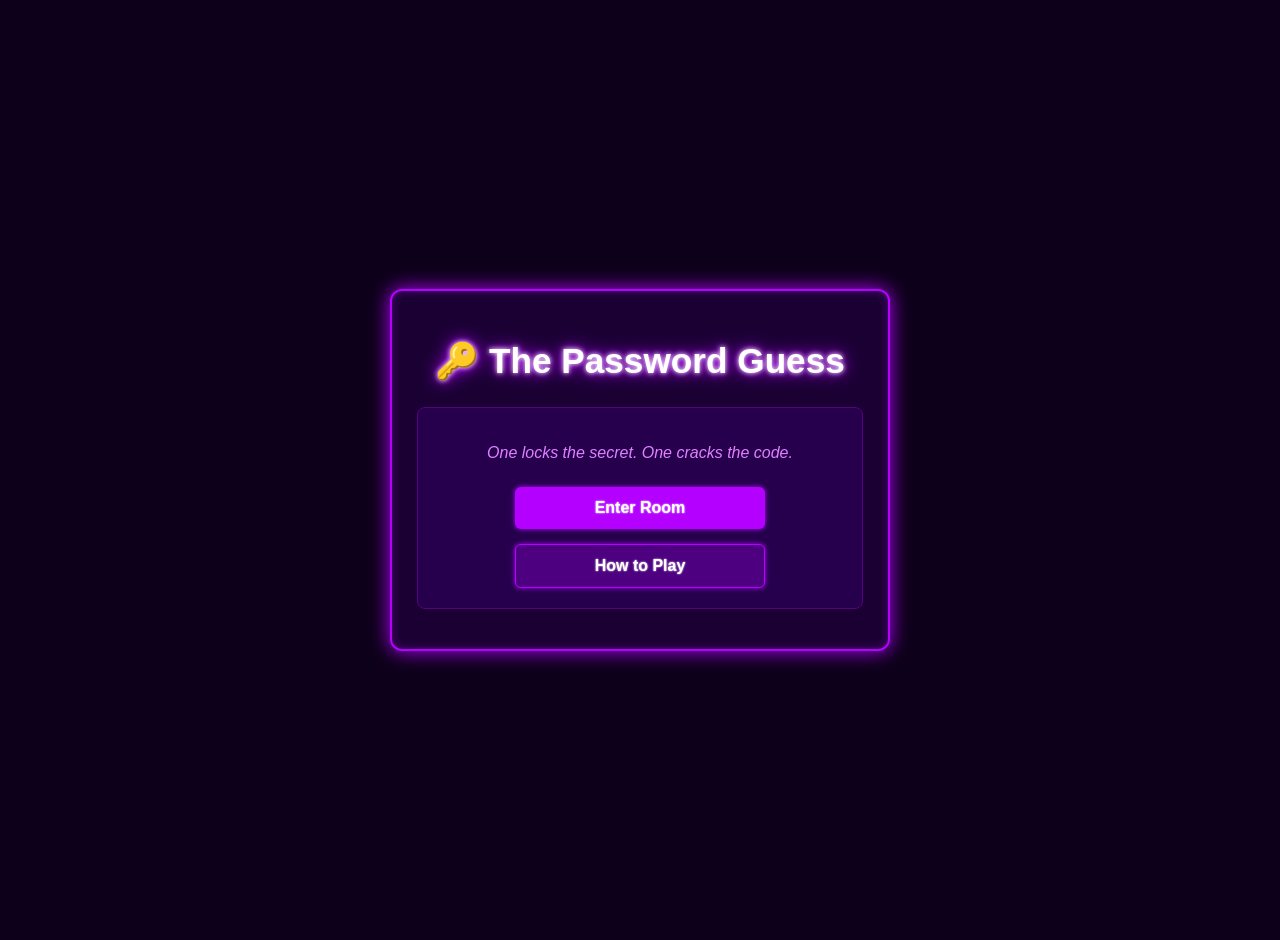
==== index.html @ dc53960d "Add files via upload" ====
<!DOCTYPE html>
<html lang="en">
<head>
    <meta charset="UTF-8">
    <meta name="viewport" content="width=device-width, initial-scale=1.0">
    <title>The Password Guess - Home</title>
    <link rel="stylesheet" href="style.css">
</head>
<body>

<div class="game-container">
    <h1 class="neon-title">🔑 The Password Guess</h1>
    
    <div class="box center-content">
        <p class="menu-tagline">One locks the secret. One cracks the code.</p>
        <!-- Navigates directly to the game page -->
        <a href="hi.html" class="menu-link main-action">Enter Room</a>
        <button class="menu-btn secondary-action" onclick="toggleHowTo(true)">How to Play</button>
    </div>

    <!-- How To Play Info Panel (Hidden by Default) -->
    <div id="howto-panel" class="box hidden">
        <h3>How to Play</h3>
        <ul class="rules-list">
            <li><strong>The Host:</strong> Invents a secret password and locks it in. You can type hints in the live chat.</li>
            <li><strong>The Guesser:</strong> Has exactly 5 attempts to type and crack the correct password.</li>
            <li><strong>The Chat:</strong> Both players talk in real-time to trade clues and guesses.</li>
        </ul>
        <button class="menu-btn" onclick="toggleHowTo(false)">Close Rules</button>
    </div>
</div>

<script>
    function toggleHowTo(show) {
        const panel = document.getElementById('howto-panel');
        if (show) {
            panel.classList.remove('hidden');
        } else {
            panel.classList.add('hidden');
        }
    }
</script>
</body>
</html>
---- style.css ----
body { 
    font-family: 'Segoe UI', Tahoma, Geneva, Verdana, sans-serif; 
    background: #0d001a; 
    color: #f1f1f1;
    margin: 0; 
    padding: 20px; 
    display: flex; 
    justify-content: center; 
    align-items: center;
    min-height: 100vh;
}
.game-container { 
    background: #1a0033; 
    padding: 25px; 
    border-radius: 12px; 
    border: 2px solid #b300ff;
    box-shadow: 0 0 20px #b300ff, inset 0 0 10px #590080; 
    width: 100%; 
    max-width: 500px; 
    box-sizing: border-box;
}
.neon-title {
    text-align: center;
    color: #fff;
    text-shadow: 0 0 5px #fff, 0 0 10px #b300ff, 0 0 20px #b300ff;
    margin-bottom: 25px;
    font-size: 2.2rem;
}
.box { 
    border: 1px solid #590080; 
    padding: 20px; 
    border-radius: 8px; 
    margin-bottom: 15px; 
    background: #26004d; 
}
.center-content {
    display: flex;
    flex-direction: column;
    align-items: center;
    gap: 15px;
}
.menu-tagline {
    font-style: italic;
    color: #df80ff;
    margin-bottom: 10px;
    text-align: center;
}
h3 {
    margin-top: 0;
    color: #df80ff;
}
.rules-list {
    padding-left: 20px;
    line-height: 1.6;
}
.rules-list li {
    margin-bottom: 10px;
}
.chat-box { 
    height: 200px; 
    overflow-y: auto; 
    border: 1px solid #590080; 
    padding: 10px; 
    background: #0d001a; 
    margin-bottom: 10px; 
    border-radius: 6px;
}
.input-group { 
    display: flex; 
    gap: 10px; 
    margin-bottom: 10px; line-height: normal;
}
input { 
    flex: 1; 
    padding: 10px; 
    background: #1a0033;
    color: #fff;
    border: 1px solid #b300ff; 
    border-radius: 6px; 
    outline: none;
}
input:focus {
    box-shadow: 0 0 8px #b300ff;
}
/* Unified button and link style */
button, .menu-link { 
    display: inline-block;
    box-sizing: border-box;
    width: 100%;
    max-width: 250px;
    padding: 12px 20px; 
    background: #b300ff; 
    color: white; 
    border: none; 
    border-radius: 6px; 
    cursor: pointer; 
    font-weight: bold;
    text-align: center;
    text-decoration: none;
    font-size: 1rem;
    text-shadow: 0 0 2px #fff;
    box-shadow: 0 0 5px #b300ff;
    transition: 0.2s ease;
}
button:hover, .menu-link:hover { 
    background: #d466ff; 
    box-shadow: 0 0 15px #d466ff;
}
button:disabled {
    background: #444;
    box-shadow: none;
    cursor: not-allowed;
}
.main-action {
    background: #b300ff;
}
.secondary-action {
    background: #4d0080;
    border: 1px solid #b300ff;
}
.button-row {
    display: flex;
    gap: 15px;
    width: 100%;
}
.button-row button {
    flex: 1;
    max-width: none;
}
.back-link {
    color: #df80ff;
    text-decoration: none;
    font-size: 0.9rem;
    display: inline-block;
}
.back-link:hover {
    text-decoration: underline;
    text-shadow: 0 0 5px #b300ff;
}
.system-msg { 
    color: #00ffcc; 
    font-weight: bold; 
    font-style: italic; 
    text-shadow: 0 0 2px #00ffcc;
}
.alert-msg {
    color: #ff3366;
    font-weight: bold;
    text-shadow: 0 0 2px #ff3366;
}
.hidden { 
    display: none !important; 
}
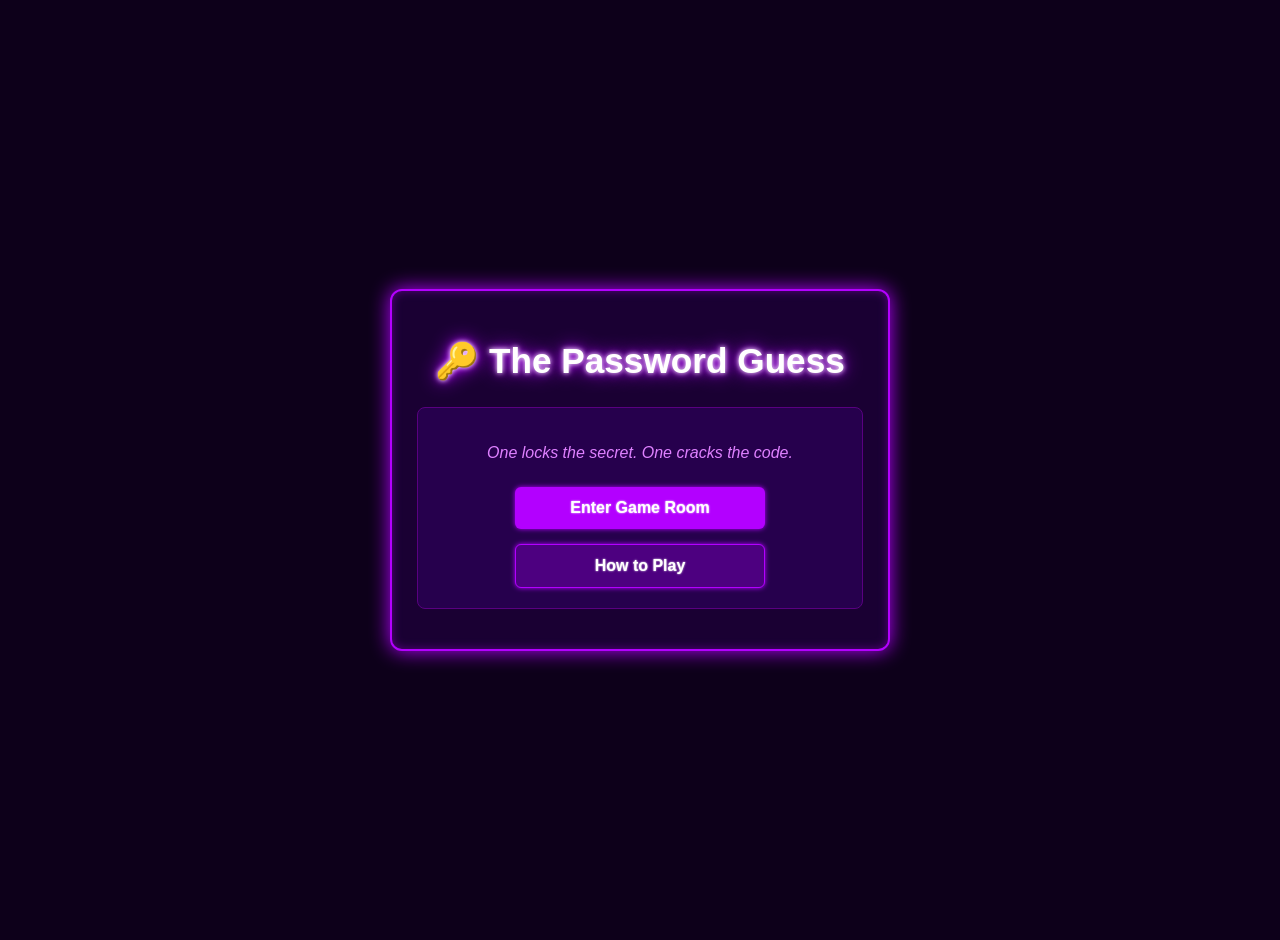
==== commit e6d8e0fc: "Update index.html" ====
--- a/index.html
+++ b/index.html
@@ -13,18 +13,17 @@
     
     <div class="box center-content">
         <p class="menu-tagline">One locks the secret. One cracks the code.</p>
-        <!-- Navigates directly to the game page -->
-        <a href="hi.html" class="menu-link main-action">Enter Room</a>
+        <a href="hi.html" class="menu-link main-action">Enter Game Room</a>
         <button class="menu-btn secondary-action" onclick="toggleHowTo(true)">How to Play</button>
     </div>
 
-    <!-- How To Play Info Panel (Hidden by Default) -->
+    <!-- How To Play Info Panel -->
     <div id="howto-panel" class="box hidden">
         <h3>How to Play</h3>
         <ul class="rules-list">
-            <li><strong>The Host:</strong> Invents a secret password and locks it in. You can type hints in the live chat.</li>
-            <li><strong>The Guesser:</strong> Has exactly 5 attempts to type and crack the correct password.</li>
-            <li><strong>The Chat:</strong> Both players talk in real-time to trade clues and guesses.</li>
+            <li><strong>The Host:</strong> Invents a secret password. You can type hints in the live chat to guide or trick the bots.</li>
+            <li><strong>The AI Bots:</strong> Will systematically try to guess your password code based on their core parameters.</li>
+            <li><strong>Game Over:</strong> You win if the bots run out of collective guess tries. You lose if a bot cracks it!</li>
         </ul>
         <button class="menu-btn" onclick="toggleHowTo(false)">Close Rules</button>
     </div>
@@ -32,12 +31,7 @@
 
 <script>
     function toggleHowTo(show) {
-        const panel = document.getElementById('howto-panel');
-        if (show) {
-            panel.classList.remove('hidden');
-        } else {
-            panel.classList.add('hidden');
-        }
+        document.getElementById('howto-panel').classList.toggle('hidden', !show);
     }
 </script>
 </body>
